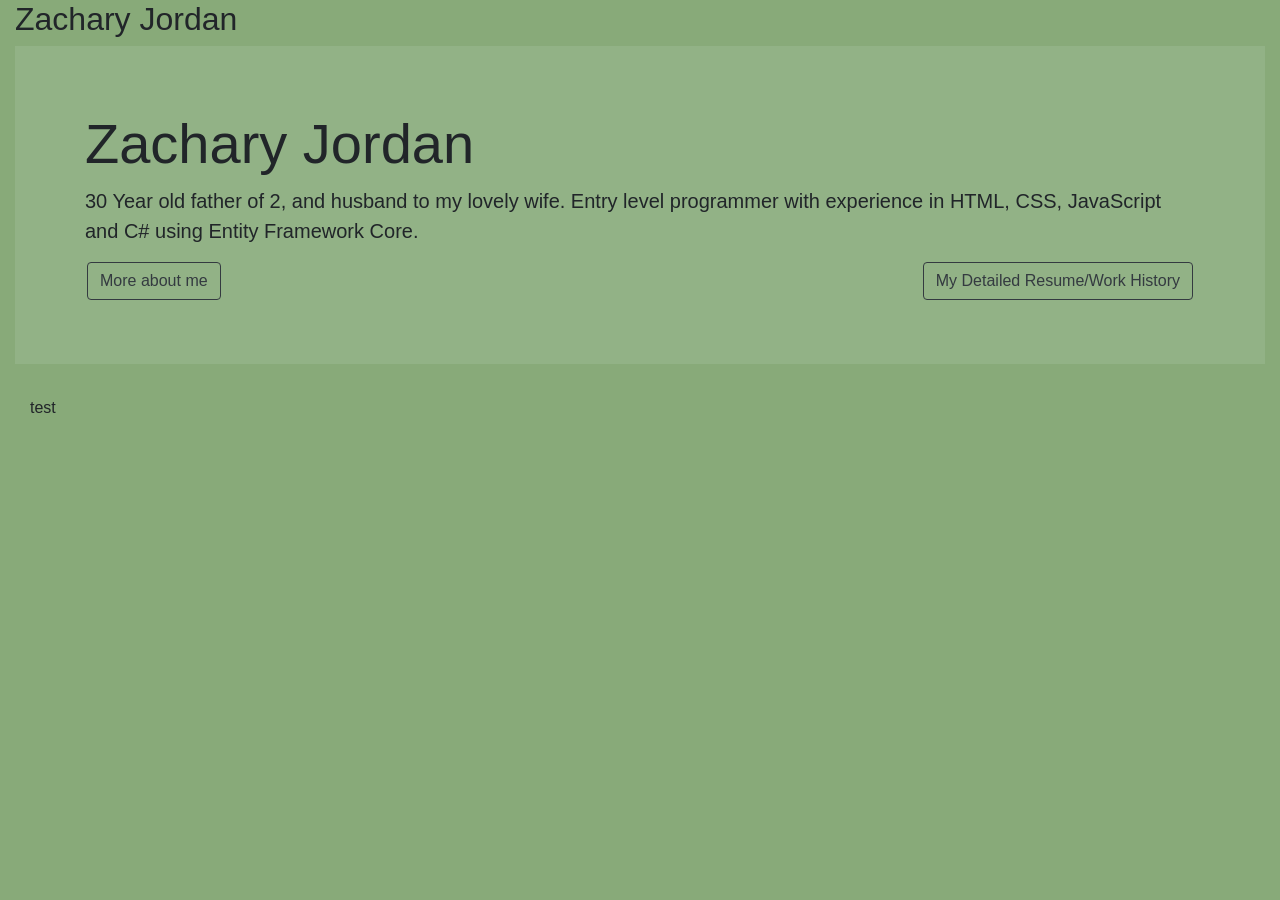
==== about-me.html @ f2a04aff "first commit" ====
<!DOCTYPE html>
<html lang="en">
<head>
    <meta charset="UTF-8">
    <meta name="viewport" content="width=device-width, initial-scale=1.0">
    <link rel="stylesheet" href="https://cdn.jsdelivr.net/npm/bootstrap@4.4.1/dist/css/bootstrap.min.css" integrity="sha384-Vkoo8x4CGsO3+Hhxv8T/Q5PaXtkKtu6ug5TOeNV6gBiFeWPGFN9MuhOf23Q9Ifjh" crossorigin="anonymous">
    <link rel="stylesheet" href="style.css">
    <title>Zachary Jordan</title>
</head>
<body class="container-fluid">
    <header>
        <h2>Zachary Jordan</h2>
    </header>
    <main>
        <div class="jumbotron jumbotron-fluid">
            <div class="container">
                <h1 class="display-4">Zachary Jordan</h1>
                <p class="lead">30 Year old father of 2, and husband to my lovely wife. Entry level programmer with experience in HTML, CSS, JavaScript and C# using Entity Framework Core.</p>
            </div>
            <div class="d-flex justify-content-between px-5">
                <button class="btn btn-outline-dark mx-4">More about me</button>
                <button style="align-self:end;"class="btn btn-outline-dark mx-4">My Detailed Resume/Work History</button>   
            </div>
        </div>
        <div class="container-fluid">test

        </div>
    </main>
    <footer>

    </footer>
<script src="https://code.jquery.com/jquery-3.4.1.slim.min.js" integrity="sha384-J6qa4849blE2+poT4WnyKhv5vZF5SrPo0iEjwBvKU7imGFAV0wwj1yYfoRSJoZ+n" crossorigin="anonymous"></script>
<script src="https://cdn.jsdelivr.net/npm/popper.js@1.16.0/dist/umd/popper.min.js" integrity="sha384-Q6E9RHvbIyZFJoft+2mJbHaEWldlvI9IOYy5n3zV9zzTtmI3UksdQRVvoxMfooAo" crossorigin="anonymous"></script>
<script src="https://cdn.jsdelivr.net/npm/bootstrap@4.4.1/dist/js/bootstrap.min.js" integrity="sha384-wfSDF2E50Y2D1uUdj0O3uMBJnjuUD4Ih7YwaYd1iqfktj0Uod8GCExl3Og8ifwB6" crossorigin="anonymous"></script>
</body>
</html>
---- style.css ----
body {
    background-color:rgb(136, 170, 121);
}

.jumbotron {
    background-color:rgba(240, 246, 255, 0.096)
}
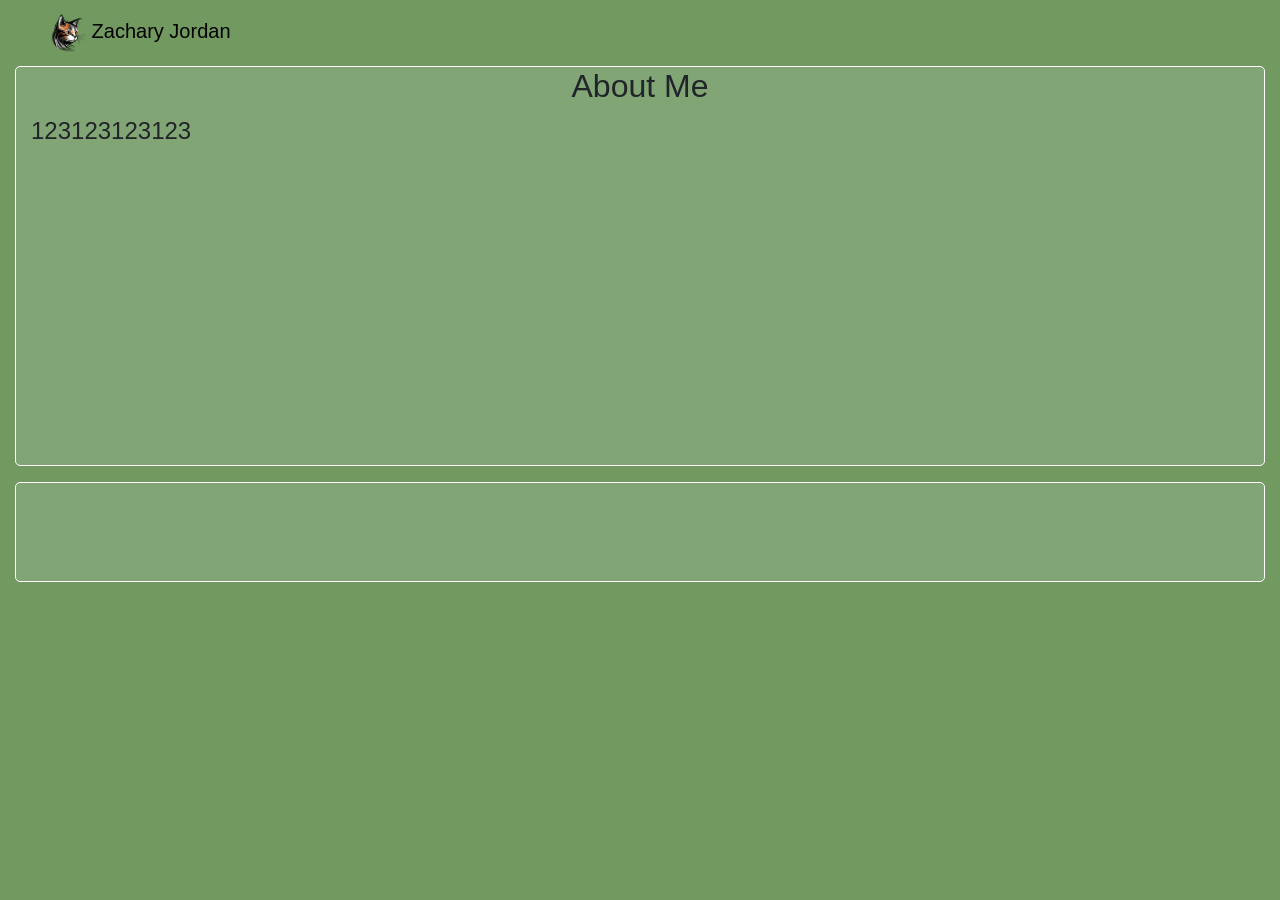
==== commit 13309f0b: "a lot of changes" ====
--- a/about-me.html
+++ b/about-me.html
@@ -9,21 +9,24 @@
 </head>
 <body class="container-fluid">
     <header>
-        <h2>Zachary Jordan</h2>
+    <nav class="navbar bg-body-tertiary">
+        <div class="container-fluid">
+            <a class="navbar-brand" href="./index.html">
+            <img src="./media/cat logo filler.png" alt="Logo" width="40" class="d-inline-block align-text-center">
+            Zachary Jordan
+            </a>
+        </div>
+    </nav>
     </header>
-    <main>
-        <div class="jumbotron jumbotron-fluid">
-            <div class="container">
-                <h1 class="display-4">Zachary Jordan</h1>
-                <p class="lead">30 Year old father of 2, and husband to my lovely wife. Entry level programmer with experience in HTML, CSS, JavaScript and C# using Entity Framework Core.</p>
-            </div>
-            <div class="d-flex justify-content-between px-5">
-                <button class="btn btn-outline-dark mx-4">More about me</button>
-                <button style="align-self:end;"class="btn btn-outline-dark mx-4">My Detailed Resume/Work History</button>   
+    <main>        
+        <div class="container-fluid" id="me-main"> 
+            <div class="d-flex flex-column">
+                <h2 class="align-self-center">About Me</h2>
+                <p>123123123123</p>
             </div>
         </div>
-        <div class="container-fluid">test
-
+        <div class="container-fluid" id="resume-dl">
+            
         </div>
     </main>
     <footer>
--- a/style.css
+++ b/style.css
@@ -1,7 +1,29 @@
 body {
-    background-color:rgb(136, 170, 121);
+    background-color: rgb(113, 153, 96);
+    min-height: 100vh;
 }
 
 .jumbotron {
     background-color:rgba(240, 246, 255, 0.096)
+}
+
+a:link, a:visited {
+    color:black;
+}
+
+#me-main, #resume-dl{
+    min-height: 400px;
+    min-width:auto;
+    border: 1px solid rgb(255, 255, 255);
+    border-radius: 5px;
+    background-color: rgba(240, 246, 255, 0.13);
+}
+
+#resume-dl{
+    min-height:100px;
+    margin: 1rem 0;
+}
+
+p {
+    font-size: 1.5rem;
 }
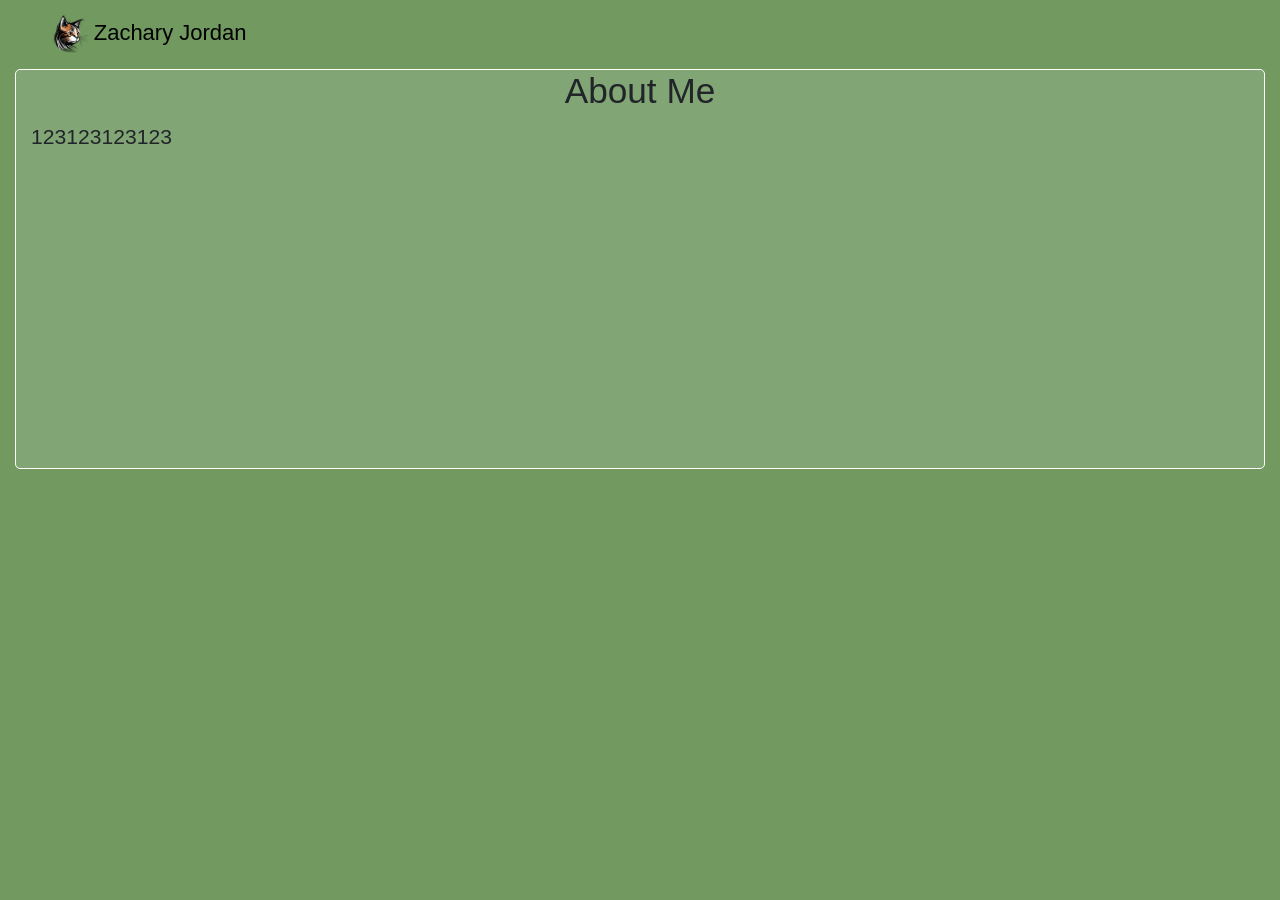
==== commit 9c262c39: "many changes, need to update index to have proper semantic elements and work on about-me section. th" ====
--- a/about-me.html
+++ b/about-me.html
@@ -25,9 +25,7 @@
                 <p>123123123123</p>
             </div>
         </div>
-        <div class="container-fluid" id="resume-dl">
-            
-        </div>
+
     </main>
     <footer>
 
--- a/style.css
+++ b/style.css
@@ -1,3 +1,7 @@
+
+html {
+    font-size: 110%;
+}
 body {
     background-color: rgb(113, 153, 96);
     min-height: 100vh;
@@ -9,6 +13,9 @@
 
 a:link, a:visited {
     color:black;
+}
+ul li {
+    list-style:square;
 }
 
 #me-main, #resume-dl{
@@ -25,5 +32,9 @@
 }
 
 p {
-    font-size: 1.5rem;
+    font-size: 1.2rem;
+}
+
+#summary p {
+    text-indent: 2rem;
 }
